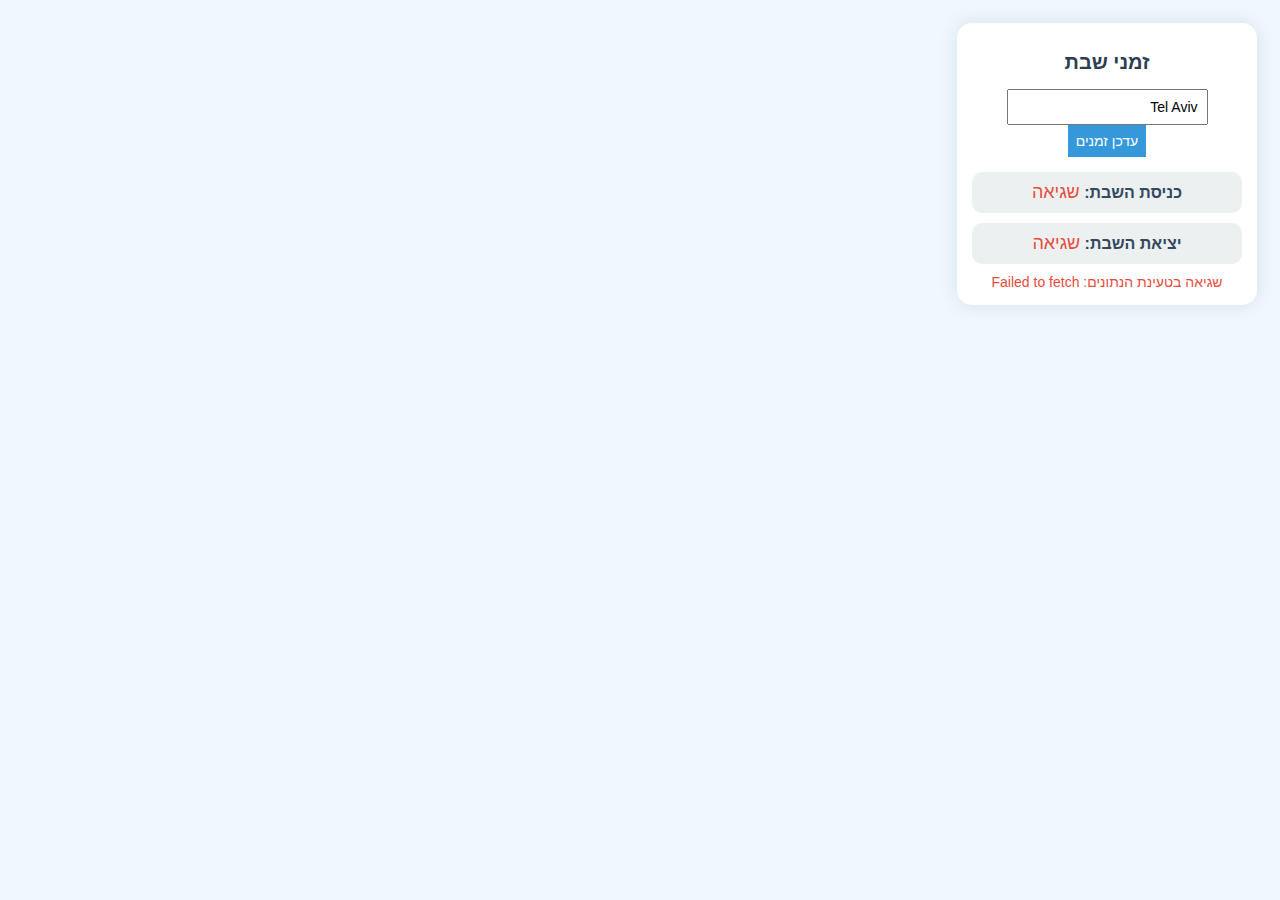
==== popup.html @ 55214089 "Initial commit" ====
<!DOCTYPE html>
<html lang="he" dir="rtl">
<head>
    <meta charset="UTF-8">
    <meta name="viewport" content="width=device-width, initial-scale=1.0">
    <title>זמני שבת</title>
    <link rel="stylesheet" href="styles.css">
</head>
<body>
    <div class="container">
        <h1>זמני שבת</h1>
        <div class="location-input">
            <input type="text" id="city" placeholder="עיר" value="Tel Aviv">
            <button id="updateButton">עדכן זמנים</button>
        </div>
        <div class="time-display">
            <span class="label">כניסת השבת:</span>
            <span class="time" id="entrance-time"></span>
        </div>
        <div class="time-display">
            <span class="label">יציאת השבת:</span>
            <span class="time" id="exit-time"></span>
        </div>
        <div id="error-message" class="error-message"></div>
    </div>
    <script src="popup.js"></script>
</body>
</html>
---- styles.css ----
body {
    font-family: 'Arial', sans-serif;
    background-color: #f0f8ff;
    width: 300px;
    padding: 15px;
}

.container {
    background-color: #ffffff;
    border-radius: 15px;
    padding: 15px;
    box-shadow: 0 0 20px rgba(0, 0, 0, 0.1);
    text-align: center;
}

h1 {
    color: #2c3e50;
    margin-bottom: 15px;
    font-size: 20px;
}

.time-display {
    font-size: 16px;
    margin: 10px 0;
    padding: 10px;
    background-color: #ecf0f1;
    border-radius: 10px;
    transition: all 0.3s ease;
}

.time-display:hover {
    transform: scale(1.05);
    background-color: #d5dbdb;
}

.label {
    font-weight: bold;
    color: #34495e;
}

.time {
    color: #e74c3c;
    font-size: 18px;
}

.location-input {
    margin-bottom: 15px;
}

input, button {
    padding: 8px;
    font-size: 14px;
}

button {
    background-color: #3498db;
    color: white;
    border: none;
    cursor: pointer;
    transition: background-color 0.3s ease;
}

button:hover {
    background-color: #2980b9;
}

.error-message {
    color: #e74c3c;
    margin-top: 10px;
    font-size: 14px;
}
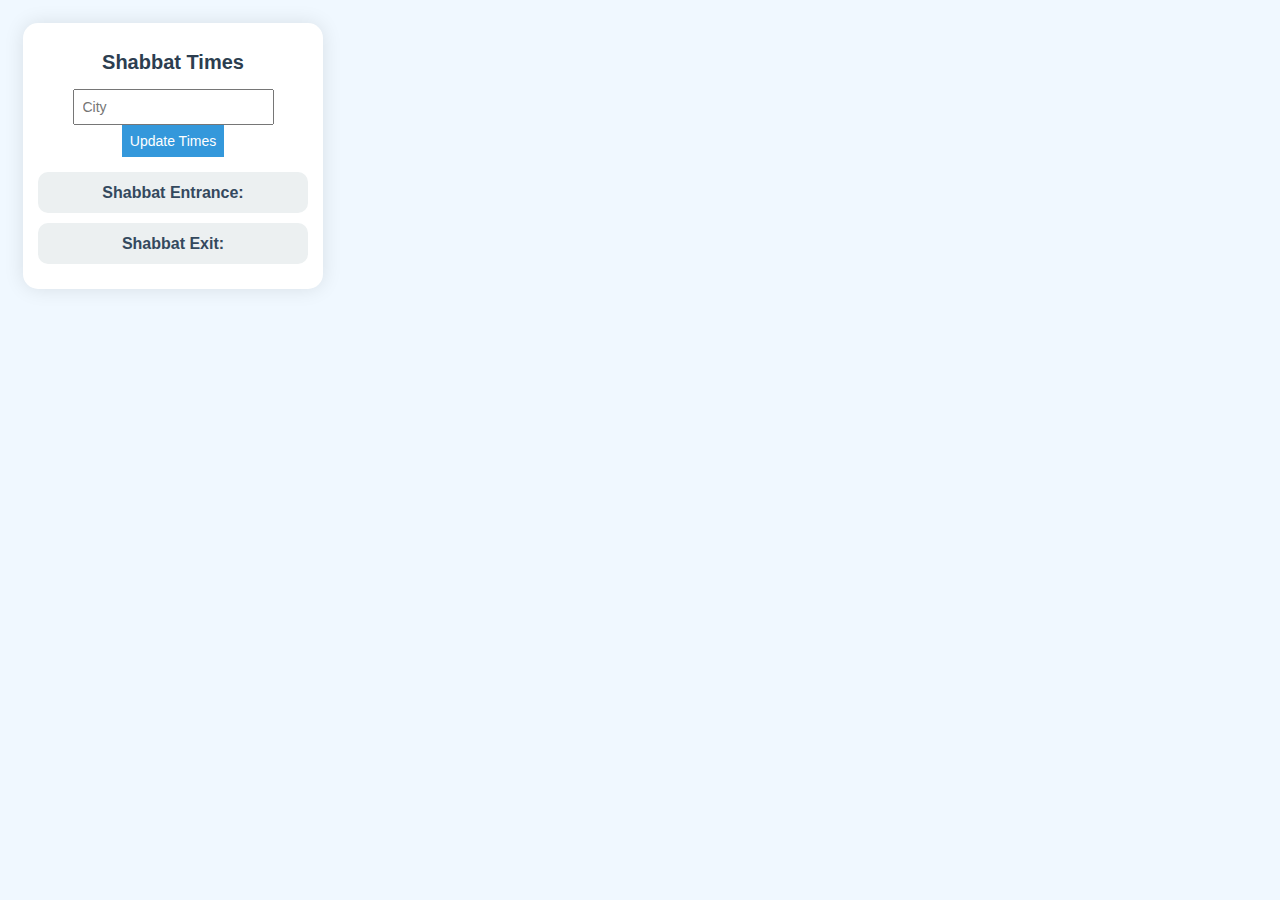
==== commit 092a2324: "Add Hebrew translation" ====
--- a/popup.html
+++ b/popup.html
@@ -1,24 +1,24 @@
 <!DOCTYPE html>
-<html lang="he" dir="rtl">
+<html>
 <head>
     <meta charset="UTF-8">
     <meta name="viewport" content="width=device-width, initial-scale=1.0">
-    <title>זמני שבת</title>
+    <title>Shabbat Times</title>
     <link rel="stylesheet" href="styles.css">
 </head>
 <body>
     <div class="container">
-        <h1>זמני שבת</h1>
+        <h1 id="headerText">Shabbat Times</h1>
         <div class="location-input">
-            <input type="text" id="city" placeholder="עיר" value="Tel Aviv">
-            <button id="updateButton">עדכן זמנים</button>
+            <input type="text" id="city" placeholder="City">
+            <button id="updateButton">Update Times</button>
         </div>
         <div class="time-display">
-            <span class="label">כניסת השבת:</span>
+            <span class="label" id="entrance-label">Shabbat Entrance:</span>
             <span class="time" id="entrance-time"></span>
         </div>
         <div class="time-display">
-            <span class="label">יציאת השבת:</span>
+            <span class="label" id="exit-label">Shabbat Exit:</span>
             <span class="time" id="exit-time"></span>
         </div>
         <div id="error-message" class="error-message"></div>
